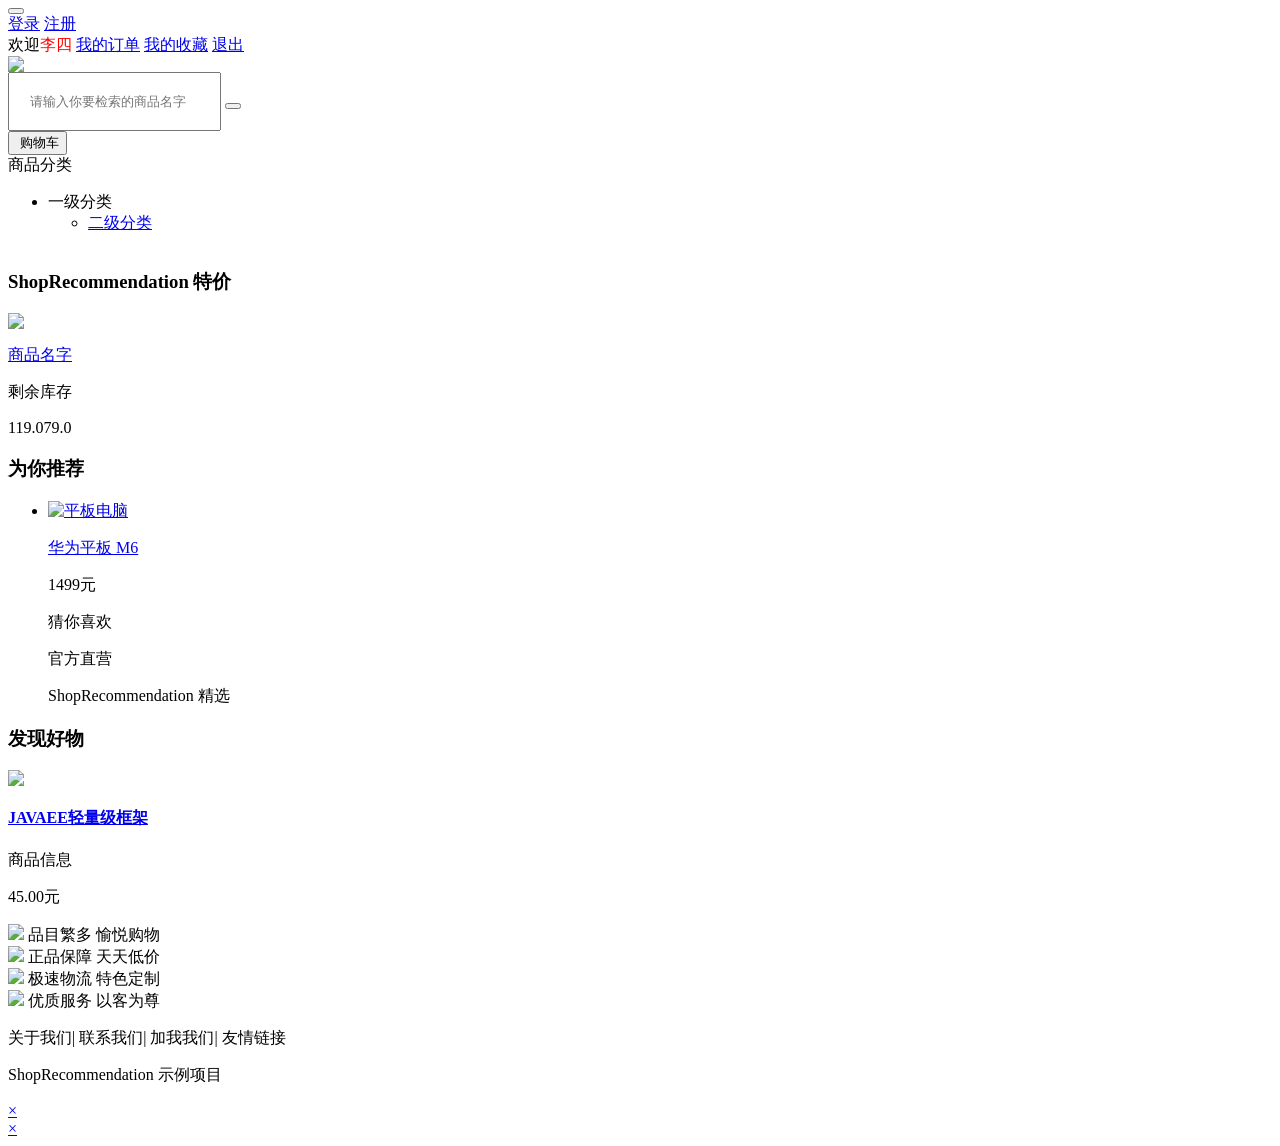
==== src/main/resources/templates/index.html @ 5bb95af2 "Initial ShopRecommendation project" ====
<!DOCTYPE HTML PUBLIC "-//W3C//DTD HTML 4.01 Transitional//EN" "http://www.w3.org/TR/html4/loose.dtd">
<html lang="en" xmlns:th="http://www.thymeleaf.org">
<head>
    <meta charset="utf-8">
    <meta name="viewport" content="width=device-width, initial-scale=1.0">
    <meta http-equiv="X-UA-Compatible" content="ie=edge">
    <title>ShopRecommendation - 首页</title>
    <base th:href="${#request.getScheme()+'://'+#request.getServerName()+':'+#request.getServerPort()+#request.getContextPath()+'/'}">
    <link rel="stylesheet" type="text/css" href="css/bootstrap.css">
    <link rel="stylesheet" type="text/css" href="css/style.css">
    <link rel="stylesheet" type="text/css" href="css/index.css">

    <script type="text/javascript" src="js/jquery.min.js"></script>
    <script type="text/javascript" src="js/bootstrap.js"></script>
    <script type="text/javascript" src="js/estore.js"></script>
    <script type="text/javascript" src="js/tongji.js"></script>

</head>
<body>
<a href="#top" alt="回到顶部" class="toTop">
    <button class="btn btn-top"><span class="glyphicon glyphicon-chevron-up"></span></button>
</a>
<div class="top" id="top">
    <div class="herf" th:if="${session.user} ==null">
        <span><a href="toLogin">登录</a></span>
        <span><a href="toRegister">注册</a></span>
    </div>
    <div class="herf" th:if="${session.user} !=null">
        <span>欢迎<a th:text="${session.user.loginName}" style="color: red;">李四</a></span>
        <span><a href="/toOrder">我的订单</a></span>
        <span><a href="/toCollect">我的收藏</a></span>
        <span><a href="/exit">退出</a></span>
    </div>
</div>

<div class="head">
    <div class="row clearfix">
        <div class="col-md-3 column">
            <img src="images/logo.png" class="logo">
        </div>
        <div class="col-md-6 column">
            <div class="input-group search">
                <input type="text" class="form-control" placeholder="请输入你要检索的商品名字" style="padding: 20px"
                       id="searchShopName">
                <span class="input-group-btn">
						<button class="btn btn-search" type="button" onclick="searchShop()"><span
                                class="glyphicon glyphicon-search"></span></button>
					</span>
            </div>
        </div>
        <div class="col-md-3 column bag">
            <a href="shopCar.html" th:href="toShopCar">
                <button class="btn btn-estore">
                    <span class="glyphicon glyphicon-shopping-cart"></span>&nbsp;购物车
                </button>
            </a>
        </div>
    </div>

</div>
<div class="nav">
    <div class="type">商品分类</div>
    <div class="type-list hide">
        <ul class="list-group">
            <li th:each="category : ${application.categories}" class="list-group-item"><span th:text="${category.name}">一级分类</span>
                <ul class="list-group-item-item hide">
                    <li th:each="scategory: ${category.categories}">
                        <a th:href="'toList?categoryId='+${scategory.id}"
                           href="list.html"
                           th:text="${scategory.name}">二级分类</a></li>

                </ul>

            </li>


        </ul>
        <div class="box hide">
            <ul></ul>
        </div>
    </div>


</div>


<div class="body">
    <div class="row clearfix banner">
        <div class="carousel slide" id="carousel-292430">
            <div class="carousel-inner">

                <div class="item" th:each="banner:${application.banners}">
                    <img alt="" th:src="${application.path}+'banners/'+${banner.imagePath}" src="images/index/index1.jpg"/>
                </div>

            </div>
            <a class="left carousel-control" href="#carousel-292430" data-slide="prev"><span
                    class="glyphicon glyphicon-chevron-left"></span></a> <a class="right carousel-control"
                                                                            href="#carousel-292430"
                                                                            data-slide="next"><span
                class="glyphicon glyphicon-chevron-right"></span></a>
        </div>


    </div>
    <div class="find">
        <h3>ShopRecommendation 特价</h3>
    </div>
    <div class="row miaosha">
        <div class="col-md-3 column book" th:each="discount:${application.discountList}">
            <a href="viewShop.html" th:href="'toViewShop?shopId='+${discount.id}">

                <img src="images/book_index/book6.jpg" th:src="${application.path}+'goods/'+${discount.img}">
                <p th:text="${discount.name}" class="name">商品名字</p>
            </a>

            <p th:text="${'剩余库存:'+discount.stockNum}" class="stockNum">剩余库存</p>
            <div class="price">
                <span class="price-one" th:text="${'原价:'+discount.sellingPrice}">119.0</span><span class="price-two" th:text="${'特价:'+discount.discountPrice}">79.0</span>
            </div>
        </div>

    </div>
    <div th:if="${session.user!=null}">
        <div class="find">
            <h3>为你推荐</h3>
        </div>
        <div id="recommend">


            <ul>
                <li th:each="shop:${session.recommendShops}">
                    <div class="shop">
                        <a class="main" href="viewShop.html" th:href="'toViewShop?shopId='+${shop.id}">
                            <img src="images/index/r5.jpg" alt="平板电脑" th:src="${application.path}+'goods/'+${shop.img}"
                                 th:alt="${shop.name}"/>
                            <p class="name" th:text="${shop.name}">华为平板 M6</p>
                        </a>

                        <p class="item_price" th:text="${shop.sellingPrice+'元'}">1499元</p>
                        <p class="counter" th:text="'累计成交:'+${shop.salesVolume}">猜你喜欢</p>
                        <p class="new" th:text="${shop.store}">官方直营</p>
                        <div class="comment">
                            <p th:text="${shop.info}">ShopRecommendation 精选</p>
                        </div>
                    </div>
                </li>
            </ul>
        </div>
    </div>
    <div class="find">
        <h3>发现好物</h3>
    </div>
    <div class="row book">
        <div th:each="shop: ${application.shops}" class="col-md-3 onebook">
            <a class="viewShop" th:href="'toViewShop?shopId='+${shop.id}" href="viewShop.html">
                <img src="images/book_index/book1.jpg" th:src="${application.path}+'goods/'+${shop.img}"/>
                <h4 th:text="${shop.name}">
                    JAVAEE轻量级框架
                </h4>

            </a>
            <p th:text="${shop.info}">商品信息</p>
            <p th:text="${shop.sellingPrice+'元'}">45.00元</p>
        </div>

    </div>

</div>
<div class="footer">
    <div class="row clearfix icons">
        <div class="col-md-3 column">
            <img src="images/icons/icon_1_17.png">
            品目繁多 愉悦购物
        </div>
        <div class="col-md-3 column">
            <img src="images/icons/icon_1_20.png">
            正品保障 天天低价
        </div>
        <div class="col-md-3 column">
            <img src="images/icons/icon_1_23.png">
            极速物流 特色定制
        </div>
        <div class="col-md-3 column">
            <img src="images/icons/icon_1_25.png">
            优质服务 以客为尊
        </div>
    </div>
    <div class="links">
        <p>
            <span>关于我们</span>|
            <span>联系我们</span>|
            <span>加我我们</span>|
            <span>友情链接</span>
        </p>
        <p>ShopRecommendation 示例项目</p>

    </div>
</div>
</div>
</body>
<script type="text/javascript">
    var dom = $('.body .banner .carousel .item').get(0);
    $(dom).addClass('active')
</script>

</html>
<div id="successAlert" class="alert alert-success fade show">
    <a href="#" class="close" data-dismiss="alert">&times;</a>
    <strong></strong>
</div>
<div id="errorAlert" class="alert alert-danger fade show">
    <a href="#" class="close" data-dismiss="alert">&times;</a>
    <strong></strong>
</div>
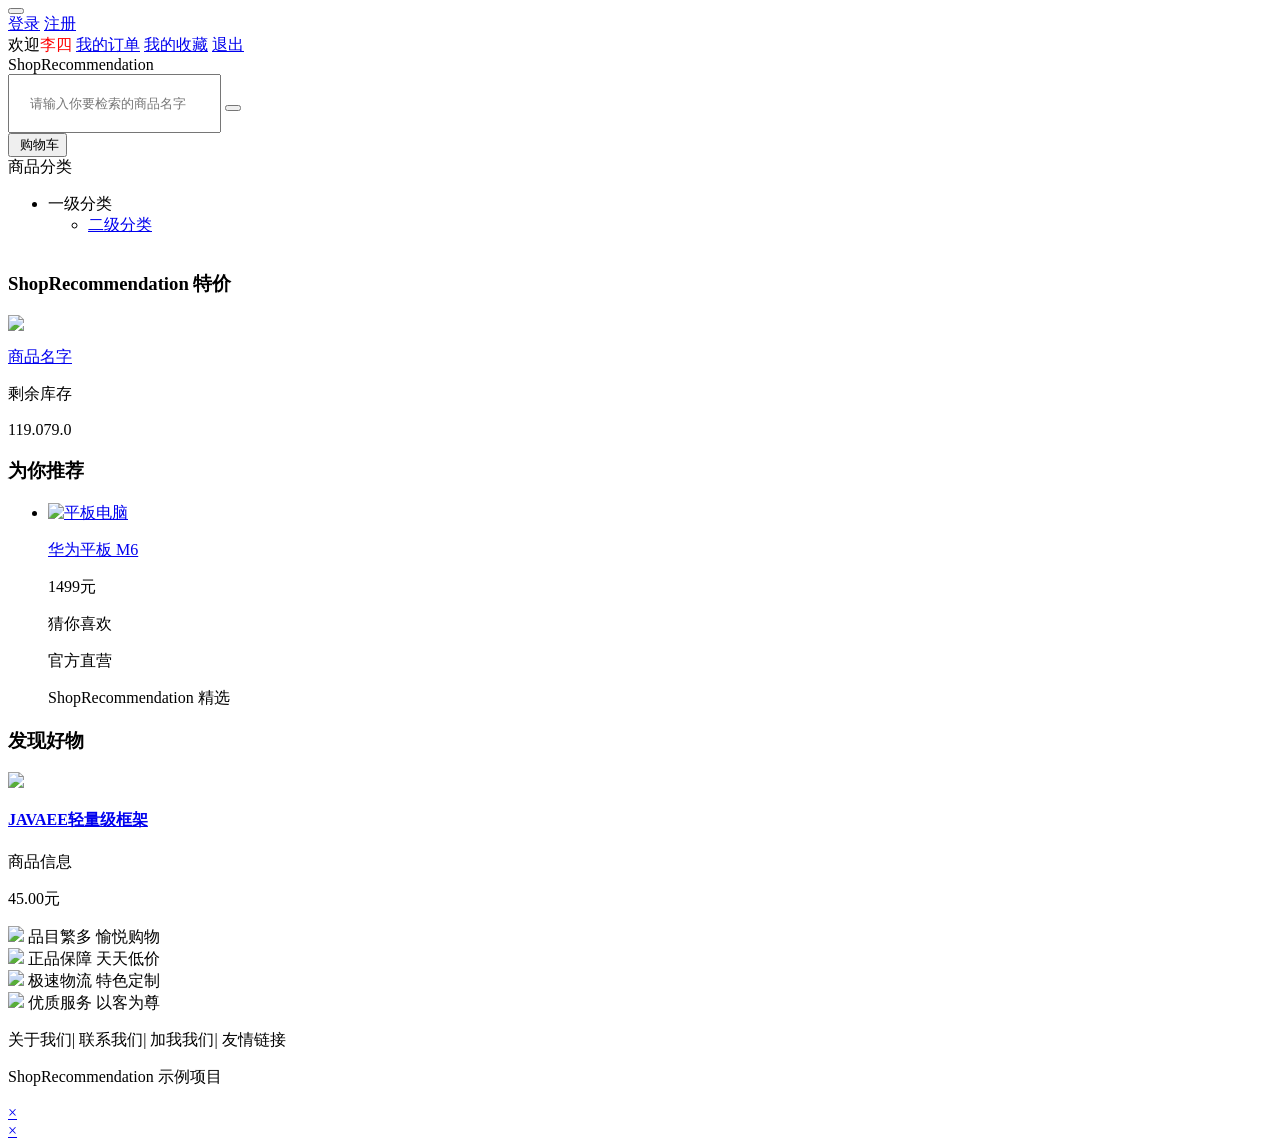
==== commit 968d59bc: "fix: remove briup logo from static pages" ====
--- a/src/main/resources/templates/index.html
+++ b/src/main/resources/templates/index.html
@@ -36,7 +36,7 @@
 <div class="head">
     <div class="row clearfix">
         <div class="col-md-3 column">
-            <img src="images/logo.png" class="logo">
+            <div class="site-name">ShopRecommendation</div>
         </div>
         <div class="col-md-6 column">
             <div class="input-group search">
